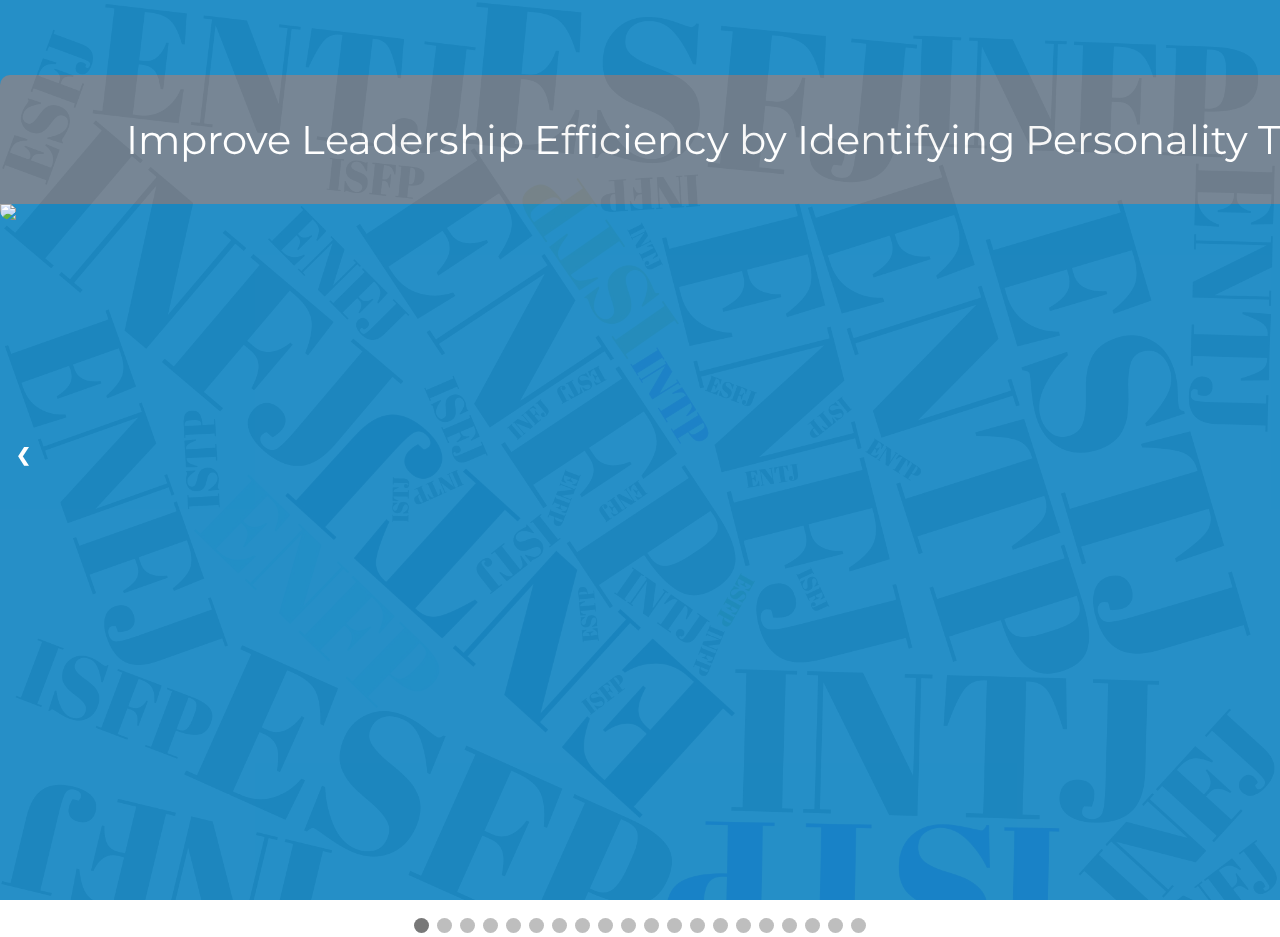
==== HTML/index.html @ 2a40409a "Adds predictor to slides and styles it." ====
<!DOCTYPE html>
<!--[if lt IE 7]>      <html class="no-js lt-ie9 lt-ie8 lt-ie7"> <![endif]-->
<!--[if IE 7]>         <html class="no-js lt-ie9 lt-ie8"> <![endif]-->
<!--[if IE 8]>         <html class="no-js lt-ie9"> <![endif]-->
<!--[if gt IE 8]>      <html class="no-js"> <!--<![endif]-->
<html>

<head>
  <meta charset="utf-8">
  <meta http-equiv="X-UA-Compatible" content="IE=edge">
  <title>Predicting Personalities</title>
  <meta name="description" content="">
  <meta name="viewport" content="width=device-width, initial-scale=1">
  <!-- <meta http-equiv="refresh" content="5"> -->
  <!-- font source: https://fonts.google.com/specimen/Montserrat?sidebar.open=true&selection.family=Montserrat:wght@400;700-->
  <link href="https://fonts.googleapis.com/css2?family=Montserrat:wght@400;700&display=swap" rel="stylesheet" />
  <link rel="stylesheet" href="css/style.css" />
</head>

<body>
  <!--[if lt IE 7]>
            <p class="browsehappy">You are using an <strong>outdated</strong> browser. Please <a href="#">upgrade your browser</a> to improve your experience.</p>
        <![endif]-->

  <div class="body-background"></div>

  <div class="content-container">

    <!-- slideshow begin-->
    <div class="slideshow-container">

      <!-- Full-width images with number and caption text -->
      <div class="mySlides fade">
        <div class="page opener">
          <div class="row top">
            Improve Leadership Efficiency by Identifying Personality Types
          </div>
          <div class="row bottom">
            <img
              src="https://www.ntaskmanager.com/wp-content/uploads/2018/06/5-tips-for-5star-team-management_blog-01.png" />
          </div>
        </div>
      </div>

      <div class="mySlides fade">
        <div class="page peter-principle">
          <img src="images/pp.png" />
        </div>
      </div>

      <div class="mySlides fade">
        <div class="page page08 missing-personalities">
          <div class="column left copy">
            Provide new tools - to become better managers or rise to new levels of incompetence.
          </div>
          <div class="column right">
            <img src="" />
          </div>
        </div>
      </div>

      <div class="mySlides fade">
        <div class="page whats-mbti">
          <div class="row top">
            MBTI and what is it?
          </div>
          <div class="row bottom">
            <img src="https://blog.mapmyrun.com/wp-content/uploads/2018/06/UACF_Myers-Briggs_Chart5.jpg" />
          </div>
        </div>
      </div>

      <div class="mySlides fade">
        <div class="page page05 tools-mbti">
          <div class="column left copy">
            Tools for managing and selling to MBTI tupes
          </div>
          <div class="column right">
            <img src="" />
          </div>
        </div>
      </div>

      <div class="mySlides fade">
        <div class="page page06 why-me">
          <div class="column left copy">
            Why am I here?
          </div>
          <div class="column right">
            <img src="" />
          </div>
        </div>
      </div>

      <div class="mySlides fade">
        <div class="page missing-link">
          <div class="column left">
            <img src="images/tools.gif" />
          </div>
          <div class="column divider">&#8594;</div>
          <div class="column middle">
            <img
              src="https://image.spreadshirtmedia.com/image-server/v1/mp/designs/1015591921,width=178,height=178,version=1060910682/question-mark-yellow-adventuring-001.png" />
          </div>
          <div class="column divider">&#8592;</div>
          <div class="column right">
            <img src="images/3515103.gif" />
          </div>
        </div>
      </div>

      <div class="mySlides fade">
        <div class="page new-tools">
          <div class="row top">
            <div class="column left">
              <div class="cell">
                What's missing?<br />The personalities
              </div>
            </div>
            <div class="column right">
              <img
                src="https://image.slidesharecdn.com/simpsonsmyers-briggs-090226082422-phpapp01/95/the-simpsons-myersbriggs-test-20-728.jpg?cb=1263501225" />
            </div>
          </div>
          <div class="row bottom">
            <div class="column left">
              <img
                src="https://image.slidesharecdn.com/simpsonsmyers-briggs-090226082422-phpapp01/95/the-simpsons-myersbriggs-test-34-728.jpg?cb=1263501225" />
            </div>
            <div class="column right">
              <img
                src="https://image.slidesharecdn.com/simpsonsmyers-briggs-090226082422-phpapp01/95/slide-38-1024.jpg" />
            </div>
          </div>
        </div>
      </div>

      <div class="mySlides fade">
        <div class="page tool">
          <div class="row top">
            I have built a tool to predict their personalities based on what they write.
          </div>
          <div class="row bottom">
            <div class="left">
              <img src="images/0.jpg" />
              <p class="copy">Hi, everyone! I’m a San Francisco native who attended Caltech in Pasadena and has spent
                time all over the country. My favorite cities are San Francisco, Boston, Raleigh, and Denver. I am a
                bootcamp veteran, having acquired a skill set in web development, and where I, amazingly, met Josh
                Shaman who now works for Metis. I bike, play piano, and dance in my spare time.</p>
            </div>
            <div class="right">
              &#8594; <span class="cat">?</span><span class="cat">?</span><span class="cat">?</span><span
                class="cat">?</span>
            </div>
          </div>
        </div>
      </div>

      <div class="mySlides fade">
        <div class="page page10">
          <div class="column left copy">
            Starting with MBTI dataset
          </div>
          <div class="column right">
            <img src="" />
          </div>
        </div>
      </div>

      <div class="mySlides fade">
        <div class="page page11">
          <div class="column left copy">
            Tried several models - LinearSVC, Decision Tree, MultinomialNB, spaCy, NLTK
            Which worked, which didn't
          </div>
          <div class="column right">
            <img src="" />
          </div>
        </div>
      </div>

      <div class="mySlides fade">
        <div class="page page12">
          <div class="column left copy">
            NLTK - how it works.
          </div>
          <div class="column right">
            <img src="" />
          </div>
        </div>
      </div>

      <div class="mySlides fade">
        <div class="page page13">
          <div class="column left copy">
            Initial run - baseline score
          </div>
          <div class="column right">
            <img src="" />
          </div>
        </div>
      </div>

      <div class="mySlides fade">
        <div class="page page14">
          <div class="column left copy">
            Biased distribution. Introverts post more or are more interested in knowing personality? Beyond scope of
            investigation.
          </div>
          <div class="column right">
            <img src="images/posts by personality.svg" />
          </div>
        </div>
      </div>

      <div class="mySlides fade">
        <div class="page page14">
          <div class="column left copy">
            Undersampling? Oversampling?
          </div>
          <div class="column right">
            <img src="images/posts by personality.svg" />
          </div>
        </div>
      </div>

      <div class="mySlides fade">
        <div class="page page14">
          <div class="column left copy">
            Predict myself
          </div>
          <div class="column right">
            <img src="images/posts by personality.svg" />
          </div>
        </div>
      </div>

      <div class="mySlides fade">
        <div class="page page14">
          <div class="column left copy">
            parameters for good score?
          </div>
          <div class="column right">
            <img src="images/posts by personality.svg" />
          </div>
        </div>
      </div>

      <div class="mySlides fade">
        <div class="page page14">
          <div class="column left copy">
            Oops. Too much flipped my personality.
          </div>
          <div class="column right">
            <img src="images/posts by personality.svg" />
          </div>
        </div>
      </div>

      <div class="mySlides fade">
        <div class="page page16">
          <div class="column left copy">
            <u>Next steps:</u>
            <ul>
              <li>Split into categories - I-E S-N T-F J-P</li>
              <li>Upsample</li>
            </ul>
          </div>
          <div class="column right">
            <img src="https://medias1.prestastore.com/838558-pbig/to-do-list-in-your-back-office.jpg" />
          </div>
        </div>
      </div>

      <div class="mySlides fade">
        <div class="predictor fade">
          <textarea placeholder="Enter your text here then click 'Get my prediction'"></textarea>
          <button>Get my prediction!</button>
        </div>
        <div class="spinner fade">
          <img
            src="https://external-content.duckduckgo.com/iu/?u=https%3A%2F%2Fshortpixel.com%2Fimg%2Fspinner2.gif&f=1&nofb=1" />
        </div>
        <div class="prediction-result">
          <div>I predict that you are an</div>
          <div>
            <span class="cat EI"></span><span class="cat NS"></span><span class="cat FT"></span><span
              class="cat JP"></span>
          </div>
        </div>
      </div>

      <!-- <div class="mySlides fade">
        <div class="page page15">
          <div class="column left copy">
            Though the model doesn't predict some personality types, it has an accuracy of 0.21, better than
            guessing randomly.
          </div>
          <div class="column right">
            <div class="title"> Metrics of a Multinomial Naive Bayes Classifier and the NLTK Pre-Processor</div>
            <iframe src="pages/nltk_holdback_metrics.html"></iframe>
          </div>
        </div>
      </div>

      <div class="mySlides fade">
        <div class="page page17">
          <div class="column left copy">
            You all probably know your MBTI scores.
            When I trained models on post histories, I got reasonably goo accuracy score of 0.6. When I ran the
            model on my validation set, I still got 0.6. When I ran it on single posts, the accuracy dropped to
            0.2. While that's better than guessing randomly, there were some caategories that it never guessed
            because there are so few data points, so I split the personalities into the components to create
            groups that had more data points.
          </div>
        </div>
      </div>

      <div class="mySlides fade">
        <div class="page page18">
          <div>
            <ul>
              <li>Used spaCy</li>
              <li>Used NLTK</li>
              <li>What are my models?</li>
              <li>LinearSVC - slower than MultinomialNB</li>
              <li>Random Forest</li>
              <li>Linear Reg</li>
              <li>Logistic reg</li>
              <li>Tree</li>
              <li>SVC</li>
              <li>GaussianNB (for continuous numerical variables) - not suited for model as it has a sparse
                matrix. MultinomialNB is a better fit.
              </li>
              <li>NB - count all words, create probabilities, predict from sum of log of probabilities</li>
              <li>GradientBoost</li>
              <li>Model is better when not separating posts</li>
            </ul>
          </div>
          <div>This is four.</div>
        </div>
      </div>

      <div class="mySlides fade">
        <div class="page page19">
          <div>This is five.</div>
          <li>Can you run model after vectorized?</li>
          <li>Do you need to vectorize test data?</li>
          <li>Model is much stronger when leaving posts combined per user. is this to be expected? Is it
            reasonable to leave posts grouped this way</li>
          <li>Does it still work when test set is split into individual posts. Investigate</li>
          <li>What are other processing steps.</li>
        </div>
      </div>

      <div class="mySlides fade">
        <div class="page page20">
          <div>Next steps:</div>
          <ul>
            <li>Remove non-meaningful words. e.g. the, a</li>
            <li>Group words by meaning. e.g. Synonym finder</li>
            <li>Basic word groupings. e.g. not</li>
            <li>Remove URLs.</li>
            <li>group posts by personality parameters</li>
            <li>split posts into rows</li>
            <li>run different models</li>
            <li>Other</li>
          </ul>
        </div>
      </div>

      <div class="mySlides fade">
        <div class="page page21">
          <ul>
            <li>Where you focus your attention – Extraversion (E) or Introversion (I)</li>
            <li>The way you take in information – Sensing (S) or INtuition (N)</li>
            <li>How you make decisions – Thinking (T) or Feeling (F)</li>
            <li>How you deal with the world – Judging (J) or Perceiving (P)</li>
          </ul>
        </div>
      </div> -->

      <!-- Next and previous buttons -->
      <a class="prev" onclick="plusSlides(-1)">&#10094;</a>
      <a class="next" onclick="plusSlides(1)">&#10095;</a>
    </div>
    <br>

    <!-- The dots/circles -->
    <div style="text-align:center">
      <span class="dot" onclick="currentSlide(1)"></span>
      <span class="dot" onclick="currentSlide(2)"></span>
      <span class="dot" onclick="currentSlide(3)"></span>
      <span class="dot" onclick="currentSlide(4)"></span>
      <span class="dot" onclick="currentSlide(5)"></span>
      <span class="dot" onclick="currentSlide(6)"></span>
      <span class="dot" onclick="currentSlide(7)"></span>
      <span class="dot" onclick="currentSlide(8)"></span>
      <span class="dot" onclick="currentSlide(9)"></span>
      <span class="dot" onclick="currentSlide(10)"></span>
      <span class="dot" onclick="currentSlide(11)"></span>
      <span class="dot" onclick="currentSlide(12)"></span>
      <span class="dot" onclick="currentSlide(13)"></span>
      <span class="dot" onclick="currentSlide(14)"></span>
      <span class="dot" onclick="currentSlide(15)"></span>
      <span class="dot" onclick="currentSlide(16)"></span>
      <span class="dot" onclick="currentSlide(17)"></span>
      <span class="dot" onclick="currentSlide(18)"></span>
      <span class="dot" onclick="currentSlide(19)"></span>
      <span class="dot" onclick="currentSlide(20)"></span>
      <!-- <span class="dot" onclick="currentSlide(21)"></span> -->
      <!-- <span class="dot" onclick="currentSlide(22)"></span> -->
    </div>
    <!-- slideshow end -->

    <!-- <div class="content">
      <div class="page page22">


        split by category to increase

        undersampling or applying class weights

        grid search
        gradientboost


        naive bayes
        xgboost
        randomforest

        show results of all tried models - spacy, linearsvc, random forest, others

        on initial nltk model, show results over val and holdback groups
        show results for post history and single posts

        on initial nltk model, show myself - five categories
        - full personality
        -<i-e - n-s - f-t - j-p show refinements show new results show github link and ask people to rate themselves?
          full background image of me with post overlay or image inset into post? animate drop alcohol shaker onto post
          and swirl post into zero, replace with results? animations? - expand white background with gradient edges to
          cover text then shrink to reveal results? or optimize each hyperparameter individually. need to add
          complexity. 3. over sampling. 2. topic modeling? 1. fix class imbalance - oversample e show scores of
          different models - multinomial or decision tree best. when i oversample sparse classes, predict infp when i
          undersample sparse classes, predict enfp, so i pick oversampling. show low score for verticalized posts as
          justification for using wall of text as a source. 700 oversamples looks good. 1000 better 1500 over corrects.
          predicts me as estj. 1000 oversample with 2500 features predicts me as estj. 1000 oversample with 1500
          fetaures predicts me as infp. 400 oversample with 2500 features predicts me as infp - numbers look good. 2500
          features does not improve much. still a lot of 0.00 for precision. add final slide to take text input and
          predict personality. </div>
      </div>
    </div> -->
  </div>

  <script src="https://cdnjs.cloudflare.com/ajax/libs/jquery/3.5.1/jquery.min.js"></script>
  <script src="js/script.js"></script>
</body>

</html>
---- HTML/css/style.css ----
* {
    background: transparent;
    border: 0;
    box-sizing: border-box;
    font-size: 100%;
    margin: 0;
    outline: 0;
    padding: 0;
    vertical-align: baseline;
}

img {
    display: block;
    margin: auto;
}

.body-background {
    /* https://www.wordclouds.com/ */
    background-image: url('../images/wordcloud.jpg');
    background-size: cover;
    height: 100vh;
    position: fixed;
    width: 100%;
    z-index: -10;
}

/* 
.content {
    animation: pulse 0.5s;
}

@keyframes pulse {
    0% {
        width: 100%;
    }

    100% {
        width: 00%;
    }
}
 */
.content-container {
    background-color: #1a89c4;
    height: 100vh;
    opacity: 95%;
    z-index: 1;
}

.column {
    display: inline-block;
    width: 49%;
}

.opener .top {
    border-top-left-radius: 10px;
    border-top-right-radius: 10px;
    padding: 40px;
    background-color: slategray;
    text-align: center;
}

.opener img {
    border-bottom-left-radius: 10px;
    border-bottom-right-radius: 10px;
    width: 100%;
}

.peter-principle img {
    border-radius: 10px;
    height: 800px;
}

.new-tools .row {
    height: 49%;
}

.new-tools .column {
    width: 49%;
}

.new-tools .top .left .cell {
    padding-left: 200px;
    transform: translate(0, -175%);
}

.new-tools img {
    max-height: 400px;
    max-width: 740px;
}

.new-tools .title {
    background-color: #111;
    border-radius: 10px;
    font-size: 18px;
    margin-top: 100px;
    margin-bottom: 20px;
    padding: 5%;
    text-align: center;
}

.new-tools iframe {
    border-radius: 10px;
    height: 530px;
    width: 100%;
}

.whats-mbti top {
    padding: 40px;
}

.whats-mbti img {
    border-radius: 10px;
    max-height: 650px;
    padding-top: 75px;
}

.missing-link div {
    display: inline-block;
    height: 800px;
}

.missing-link .divider {
    font-size: 75px;
    margin-left: -55px;
    vertical-align: 375px;
    width: 40px;
}

.missing-link .left {
    width: 600px;
}

.missing-link .left img {
    padding-top: 225px;
    width: 600px;
}

.missing-link .middle {
    width: 180px;
}

.missing-link .middle img {
    padding-top: 325px;
}

.missing-link .right {
    width: 600px;
}

.missing-link .right img {
    padding-top: 200px;
    width: 600px;
}

.tool div {
    padding: 40px;
}

.tool .left {
    display: inline-block;
    width: 700px;
}

.tool .right {
    display: inline-block;
    font-size: 110px;
    transform: translate(0, -70%);
    width: 700px;
}

.tool .copy {
    font-size: 30px;
    text-align: justify;
}

.tool img {
    float: left;
    margin: 5px;
}

.tool .cat {
    background-color: #eee;
    border-radius: 20px;
    color: #111;
    margin: 5px;
    padding: 10px 20px;
}

.predictor textarea,
.predictor button {
    display: block;
    margin: auto;
}

.predictor textarea {
    background-color: #eee;
    border-radius: 20px;
    height: 600px;
    padding: 20px;
    width: 1000px;
}

.predictor button {
    background-color: silver;
    border-radius: 10px;
    margin: 20px auto;
    padding: 10px;
}

.predictor button:hover {
    cursor: pointer;
}

.spinner {
    display: none;
    left: 750px;
    margin-top: 300px;
}

.prediction-result {
    display: none;
    margin: 300px auto 0 auto;
}

.prediction-result div {
    margin: 30px auto;
    text-align: center;
}

.prediction-result .cat {
    background-color: #eee;
    border-radius: 20px;
    color: #111;
    display: none;
    margin: 5px;
    padding: 10px 20px;
}

/* slideshow begin */
.slideshow-container {
    color: #fff;
    font-size: 40px;
    font-family: 'Montserrat', sans-serif;
    height: 900px;
    margin: auto;
    padding-top: 75px;
    position: relative;
    /* text-shadow: 2px 2px 2px #111; */
    width: 1500px;
    z-index: 10;
}

/* Hide the images by default */
.mySlides {
    display: none;
}

/* Next & previous buttons */
.prev,
.next {
    cursor: pointer;
    position: absolute;
    top: 50%;
    width: auto;
    margin-top: -22px;
    padding: 16px;
    color: white;
    font-weight: bold;
    font-size: 18px;
    transition: 0.6s ease;
    border-radius: 0 3px 3px 0;
    user-select: none;
}

/* Position the "next button" to the right */
.next {
    right: 0;
    border-radius: 3px 0 0 3px;
}

/* On hover, add a black background color with a little bit see-through */
.prev:hover,
.next:hover {
    background-color: rgba(0, 0, 0, 0.8);
}

/* Caption text */
.text {
    color: #f2f2f2;
    font-size: 15px;
    padding: 8px 12px;
    position: absolute;
    bottom: 8px;
    width: 100%;
    text-align: center;
}

/* Number text (1/3 etc) */
.numbertext {
    color: #f2f2f2;
    font-size: 12px;
    padding: 8px 12px;
    position: absolute;
    top: 0;
}

/* The dots/bullets/indicators */
.dot {
    cursor: pointer;
    height: 15px;
    width: 15px;
    margin: 0 2px;
    background-color: #bbb;
    border-radius: 50%;
    display: inline-block;
    transition: background-color 0.6s ease;
}

.active,
.dot:hover {
    background-color: #717171;
}

/* Fading animation */
.fade {
    -webkit-animation-name: fade;
    -webkit-animation-duration: 1.5s;
    animation-name: fade;
    animation-duration: 1.5s;
}

@-webkit-keyframes fade {
    from {
        opacity: .4
    }

    to {
        opacity: 1
    }
}

@keyframes fade {
    from {
        opacity: .4
    }

    to {
        opacity: 1
    }
}
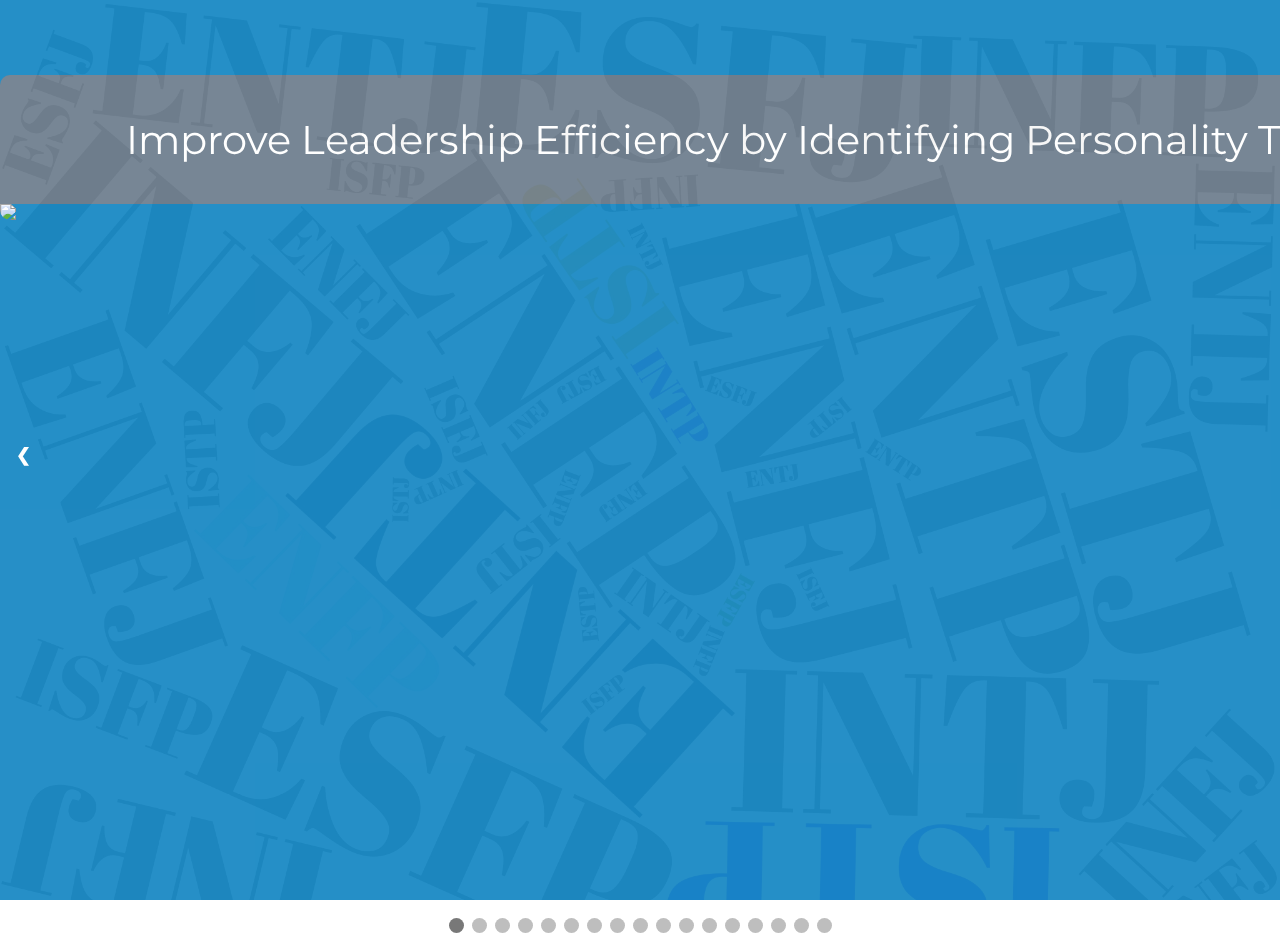
==== commit b7ad6d93: "Adds first draft of slide presentation." ====
--- a/HTML/index.html
+++ b/HTML/index.html
@@ -52,6 +52,7 @@
         <div class="page page08 missing-personalities">
           <div class="column left copy">
             Provide new tools - to become better managers or rise to new levels of incompetence.
+            or tools for selling to personality types.
           </div>
           <div class="column right">
             <img src="" />
@@ -66,17 +67,6 @@
           </div>
           <div class="row bottom">
             <img src="https://blog.mapmyrun.com/wp-content/uploads/2018/06/UACF_Myers-Briggs_Chart5.jpg" />
-          </div>
-        </div>
-      </div>
-
-      <div class="mySlides fade">
-        <div class="page page05 tools-mbti">
-          <div class="column left copy">
-            Tools for managing and selling to MBTI tupes
-          </div>
-          <div class="column right">
-            <img src="" />
           </div>
         </div>
       </div>
@@ -157,117 +147,137 @@
       </div>
 
       <div class="mySlides fade">
-        <div class="page page10">
-          <div class="column left copy">
-            Starting with MBTI dataset
-          </div>
-          <div class="column right">
-            <img src="" />
-          </div>
-        </div>
-      </div>
-
-      <div class="mySlides fade">
-        <div class="page page11">
-          <div class="column left copy">
-            Tried several models - LinearSVC, Decision Tree, MultinomialNB, spaCy, NLTK
-            Which worked, which didn't
-          </div>
-          <div class="column right">
-            <img src="" />
-          </div>
-        </div>
-      </div>
-
-      <div class="mySlides fade">
-        <div class="page page12">
-          <div class="column left copy">
-            NLTK - how it works.
-          </div>
-          <div class="column right">
-            <img src="" />
-          </div>
-        </div>
-      </div>
-
-      <div class="mySlides fade">
-        <div class="page page13">
-          <div class="column left copy">
-            Initial run - baseline score
-          </div>
-          <div class="column right">
-            <img src="" />
-          </div>
-        </div>
-      </div>
-
-      <div class="mySlides fade">
-        <div class="page page14">
-          <div class="column left copy">
-            Biased distribution. Introverts post more or are more interested in knowing personality? Beyond scope of
-            investigation.
-          </div>
-          <div class="column right">
-            <img src="images/posts by personality.svg" />
-          </div>
-        </div>
-      </div>
-
-      <div class="mySlides fade">
-        <div class="page page14">
-          <div class="column left copy">
+        <div class="page personality-cafe">
+          <div class="row top">
+            Starting with an MBTI dataset
+          </div>
+          <div class="row middle">
+            <img src="images/PersonalityCafe.png" />
+          </div>
+          <div class="row bottom">
+            <img src="images/Kaggle.png" />
+          </div>
+        </div>
+      </div>
+
+      <div class="mySlides fade">
+        <div class="page nlp">
+          <div class="row top">
+            <img src="https://www.pythonprogramming.in/media/wysiwyg/pybanner.jpg" />
+          </div>
+          <div class="row bottom">
+            <div class="left cell">
+              <img src="images/Screen Shot 2020-10-27 at 3.25.32 PM.png" />
+            </div>
+            <div class="right cell">
+              <img src="images/Screen Shot 2020-10-27 at 3.29.24 PM.png" />
+            </div>
+          </div>
+        </div>
+      </div>
+
+      <div class="mySlides fade">
+        <div class="page trying-classifiers">
+          <div class="row top">
+            Separated post histories into individual posts and tried several classifiers.
+          </div>
+          <div class="row bottom">
+            <table>
+              <tr>
+                <th>Classifier</th>
+                <th>Accuracy</th>
+              </tr>
+              <tr>
+                <td>LinearSVC</td>
+                <td class="right">0.27</td>
+              </tr>
+              <tr>
+                <td>SVC</td>
+                <td class="right">not enough computer</td>
+              </tr>
+              <tr>
+                <td>Multinomial Naive Bayes</td>
+                <td class="right">0.27</td>
+              </tr>
+              <tr>
+                <td>Decision Tree</td>
+                <td class="right">0.20</td>
+              </tr>
+              <tr>
+                <td>Random Forest</td>
+                <td class="right">0.26</td>
+              </tr>
+            </table>
+          </div>
+        </div>
+      </div>
+
+      <div class="mySlides fade">
+        <div class="page NLTK-baseline">
+          <div class="row top">
+            Initial run - baseline score. Biased distribution. Introverts post more or are more interested in knowing
+            personality? Beyond scope of
+            investigation
+          </div>
+          <div class="row bottom">
+            <div class="left cell">
+              <iframe src="pages/nltk_baseline.html"></iframe>
+            </div>
+            <div class="right cell">
+              <img src="images/posts by personality.svg" />
+            </div>
+          </div>
+        </div>
+      </div>
+
+      <div class="mySlides fade">
+        <div class="page undersample">
+          <div class="row top">
             Undersampling? Oversampling?
           </div>
-          <div class="column right">
-            <img src="images/posts by personality.svg" />
-          </div>
-        </div>
-      </div>
-
-      <div class="mySlides fade">
-        <div class="page page14">
-          <div class="column left copy">
-            Predict myself
-          </div>
-          <div class="column right">
-            <img src="images/posts by personality.svg" />
-          </div>
-        </div>
-      </div>
-
-      <div class="mySlides fade">
-        <div class="page page14">
-          <div class="column left copy">
-            parameters for good score?
-          </div>
-          <div class="column right">
-            <img src="images/posts by personality.svg" />
-          </div>
-        </div>
-      </div>
-
-      <div class="mySlides fade">
-        <div class="page page14">
-          <div class="column left copy">
-            Oops. Too much flipped my personality.
-          </div>
-          <div class="column right">
-            <img src="images/posts by personality.svg" />
-          </div>
-        </div>
-      </div>
-
-      <div class="mySlides fade">
-        <div class="page page16">
-          <div class="column left copy">
-            <u>Next steps:</u>
-            <ul>
-              <li>Split into categories - I-E S-N T-F J-P</li>
-              <li>Upsample</li>
-            </ul>
-          </div>
-          <div class="column right">
-            <img src="https://medias1.prestastore.com/838558-pbig/to-do-list-in-your-back-office.jpg" />
+          <div class="row bottom">
+            <div>Sets the maximum number of data points per class to 500</div>
+            <iframe src="pages/nltk_Under.html"></iframe>
+          </div>
+        </div>
+      </div>
+
+      <div class="mySlides fade">
+        <div class="page oversample">
+          <div class="label one">1</div>
+          <div class="label two">2</div>
+          <div class="label three">3</div>
+          <div class="row top">
+            <div class="cell left">
+              <iframe src="pages/nltk_Over_500.html"></iframe>
+            </div>
+            <div class="cell right">
+              Oversampling:
+              <ol>
+                <li>to 500 data points</li>
+                <li>to 1000 data points</li>
+                <li>to 1500 data points</li>
+              </ol>
+            </div>
+          </div>
+          <div class="row bottom">
+            <div class="cell left">
+              <iframe src="pages/nltk_Over_1000.html"></iframe>
+            </div>
+            <div class="cell left">
+              <iframe src="pages/nltk_Over_1500.html"></iframe>
+            </div>
+          </div>
+        </div>
+      </div>
+
+      <div class="mySlides fade">
+        <div class="page oversample-plot">
+          <div class="row top">
+            New distribution plot for final settings
+          </div>
+          <div class="row bottom">
+            <img src="images/1000over.svg" />
           </div>
         </div>
       </div>
@@ -281,11 +291,36 @@
           <img
             src="https://external-content.duckduckgo.com/iu/?u=https%3A%2F%2Fshortpixel.com%2Fimg%2Fspinner2.gif&f=1&nofb=1" />
         </div>
+        <div class="thinking fade">
+          <div class="thought1 fade">Thinking...</div>
+          <div class="thought2 fade">Thinking...</div>
+          <div class="thought3 fade">Thinking...</div>
+          <div class="thought4 fade">Wow. You're really making me work for this.</div>
+          <div class="thought5 fade">Okay. I have your answer.</div>
+        </div>
+        <audio controls style="display: none;">
+          <source src="audio/Processing R2D2.mp3" type="audio/mpeg" />
+        </audio>
         <div class="prediction-result">
           <div>I predict that you are an</div>
           <div>
             <span class="cat EI"></span><span class="cat NS"></span><span class="cat FT"></span><span
               class="cat JP"></span>
+          </div>
+        </div>
+      </div>
+
+      <div class="mySlides fade">
+        <div class="page todo">
+          <div class="column left">
+            <img src="https://medias1.prestastore.com/838558-pbig/to-do-list-in-your-back-office.jpg" />
+          </div>
+          <div class="column right">
+            <u>Next steps:</u>
+            <ul>
+              <li>Topic modeling</li>
+              <li>spaCy</li>
+            </ul>
           </div>
         </div>
       </div>
@@ -405,11 +440,6 @@
       <span class="dot" onclick="currentSlide(15)"></span>
       <span class="dot" onclick="currentSlide(16)"></span>
       <span class="dot" onclick="currentSlide(17)"></span>
-      <span class="dot" onclick="currentSlide(18)"></span>
-      <span class="dot" onclick="currentSlide(19)"></span>
-      <span class="dot" onclick="currentSlide(20)"></span>
-      <!-- <span class="dot" onclick="currentSlide(21)"></span> -->
-      <!-- <span class="dot" onclick="currentSlide(22)"></span> -->
     </div>
     <!-- slideshow end -->
 
--- a/HTML/css/style.css
+++ b/HTML/css/style.css
@@ -10,6 +10,13 @@
 }
 
 img {
+    border-radius: 10px;
+    display: block;
+    margin: auto;
+}
+
+iframe {
+    border-radius: 10px;
     display: block;
     margin: auto;
 }
@@ -24,21 +31,6 @@
     z-index: -10;
 }
 
-/* 
-.content {
-    animation: pulse 0.5s;
-}
-
-@keyframes pulse {
-    0% {
-        width: 100%;
-    }
-
-    100% {
-        width: 00%;
-    }
-}
- */
 .content-container {
     background-color: #1a89c4;
     height: 100vh;
@@ -60,13 +52,12 @@
 }
 
 .opener img {
-    border-bottom-left-radius: 10px;
-    border-bottom-right-radius: 10px;
+    border-top-left-radius: 0px;
+    border-top-right-radius: 0px;
     width: 100%;
 }
 
 .peter-principle img {
-    border-radius: 10px;
     height: 800px;
 }
 
@@ -99,7 +90,6 @@
 }
 
 .new-tools iframe {
-    border-radius: 10px;
     height: 530px;
     width: 100%;
 }
@@ -109,7 +99,6 @@
 }
 
 .whats-mbti img {
-    border-radius: 10px;
     max-height: 650px;
     padding-top: 75px;
 }
@@ -162,6 +151,7 @@
 }
 
 .tool .right {
+    color: #eee;
     display: inline-block;
     font-size: 110px;
     transform: translate(0, -70%);
@@ -175,7 +165,7 @@
 
 .tool img {
     float: left;
-    margin: 5px;
+    margin-right: 15px;
 }
 
 .tool .cat {
@@ -186,6 +176,146 @@
     padding: 10px 20px;
 }
 
+.personality-cafe .top {
+    margin-bottom: 75px;
+    padding: 40px;
+    text-align: center;
+}
+
+.personality-cafe img {
+    margin: 20px auto;
+    width: 1000px;
+}
+
+.nlp .bottom img {
+    width: 500px;
+}
+
+.nlp .cell {
+    display: inline-block;
+    width: 740px;
+}
+
+.nlp .left {
+    margin-top: 100px;
+}
+
+.nlp .left img {
+    float: right;
+    margin-right: 50px;
+}
+
+.nlp .right img {
+    float: left;
+    margin-left: 50px;
+    transform: translate(0, -100px);
+}
+
+.trying-classifiers table {
+    margin: 200px auto 0 auto;
+}
+
+.trying-classifiers th {
+    border-bottom: 2px solid slategray;
+    width: 550px;
+}
+
+.trying-classifiers .right {
+    text-align: center;
+}
+
+.NLTK-baseline .top {
+    padding: 40px;
+    text-align: center;
+}
+
+.NLTK-baseline .cell {
+    display: inline-block;
+    width: 740px;
+}
+
+.NLTK-baseline iframe {
+    height: 425px;
+    width: 600px;
+}
+
+.NLTK-baseline .right {
+    transform: translate(0, 75px);
+}
+
+.undersample .top {
+    padding: 40px;
+    text-align: center;
+}
+
+.undersample .bottom {
+    margin-top: 75px;
+}
+
+.undersample .bottom div {
+    font-size: 24px;
+    padding: 20px;
+    text-align: center;
+}
+
+.undersample iframe {
+    height: 425px;
+    width: 600px;
+}
+
+.oversample .top .right {
+    transform: translate(125px, 0);
+    vertical-align: top;
+}
+
+.oversample .cell {
+    display: inline-block;
+    width: 740px;
+}
+
+.oversample iframe {
+    height: 425px;
+    width: 600px;
+}
+
+.oversample .label {
+    color: #111;
+    position: absolute;
+}
+
+.oversample .one {
+    left: 625px;
+    top: 100px;
+}
+
+.oversample .two {
+    left: 625px;
+    top: 535px;
+}
+
+.oversample .three {
+    left: 850px;
+    top: 535px;
+}
+
+.oversample-plot .top {
+    padding: 40px;
+    text-align: center;
+}
+
+.oversample-plot .bottom {
+    margin-top: 75px;
+}
+
+.todo img {
+    width: 100%;
+}
+
+.todo .right {
+    transform: translate(100px, 0);
+    vertical-align: top;
+}
+
 .predictor textarea,
 .predictor button {
     display: block;
@@ -220,6 +350,36 @@
 .prediction-result {
     display: none;
     margin: 300px auto 0 auto;
+}
+
+.thinking div {
+    display: none;
+    position: fixed;
+}
+
+.thought1 {
+    left: 750px;
+    top: 250px;
+}
+
+.thought2 {
+    left: 500px;
+    top: 400px;
+}
+
+.thought3 {
+    left: 1200px;
+    top: 500px;
+}
+
+.thought4 {
+    left: 200px;
+    top: 800px;
+}
+
+.thought5 {
+    left: 800px;
+    top: 700px;
 }
 
 .prediction-result div {
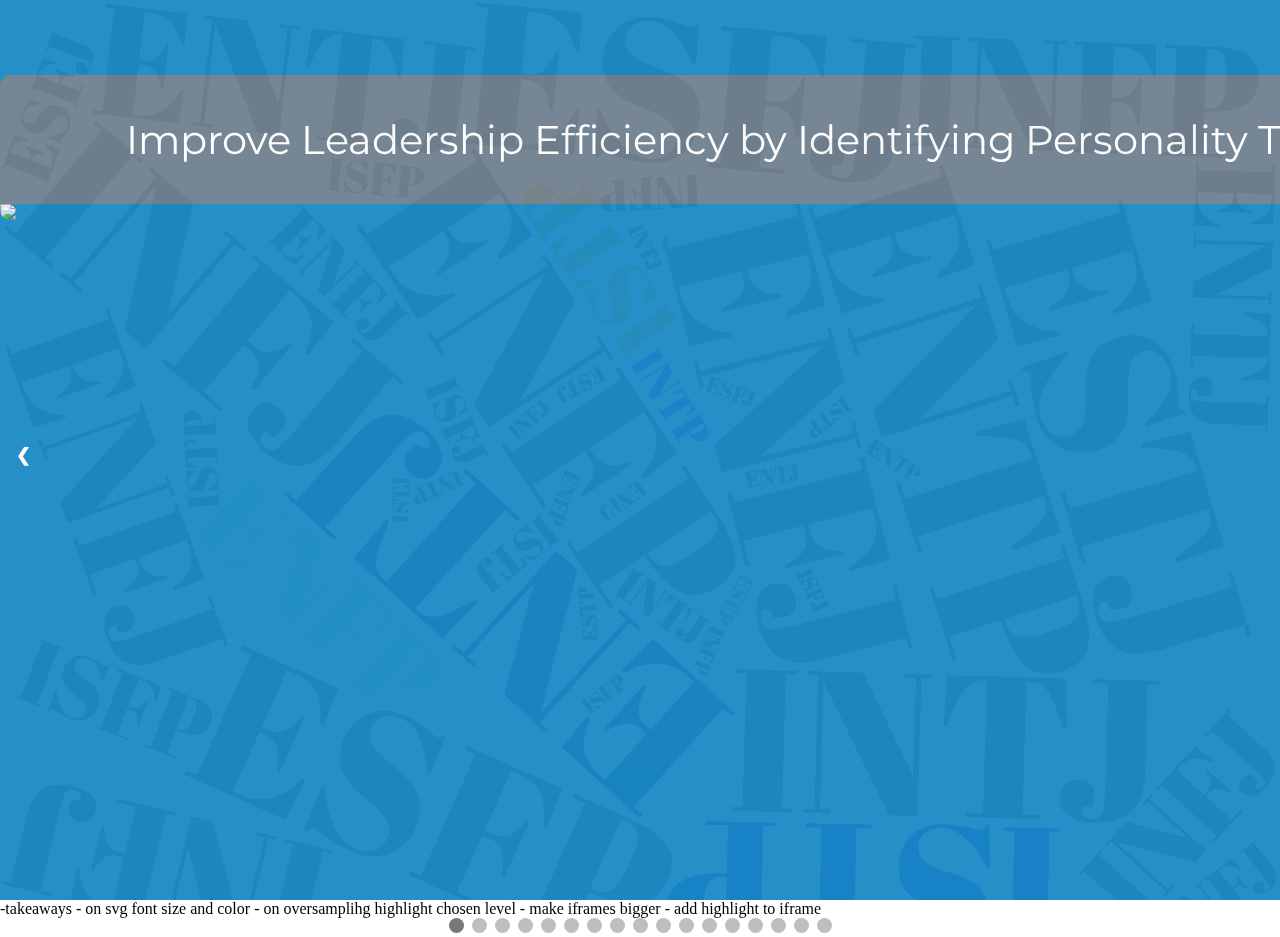
==== commit 30722e09: "Adds notes." ====
--- a/HTML/index.html
+++ b/HTML/index.html
@@ -486,4 +486,11 @@
   <script src="js/script.js"></script>
 </body>
 
-</html>+</html>
+
+-takeaways
+
+- on svg font size and color
+- on oversamplihg highlight chosen level
+- make iframes bigger
+- add highlight to iframe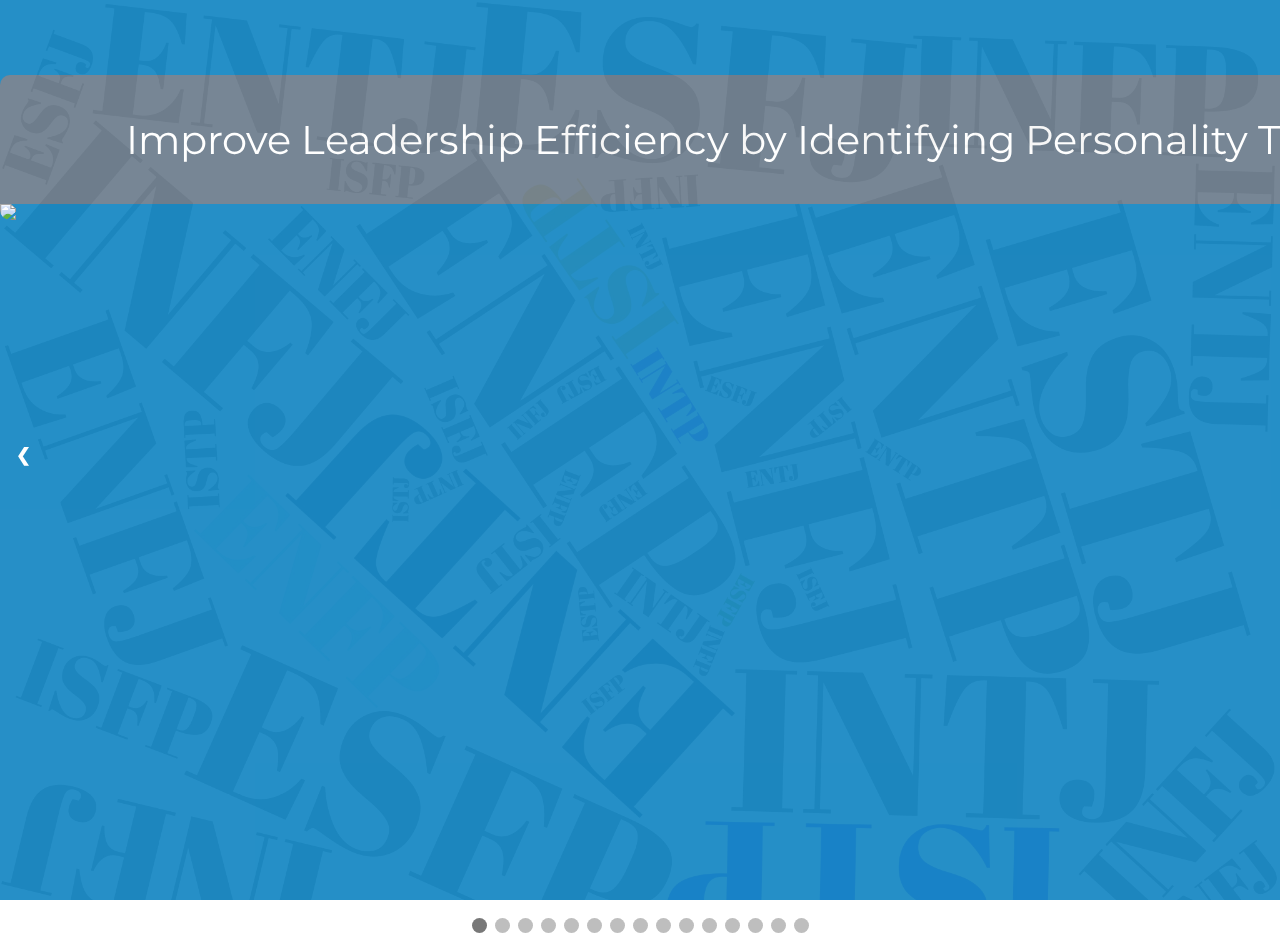
==== commit 02e45b70: "Pre-add video." ====
--- a/HTML/index.html
+++ b/HTML/index.html
@@ -43,41 +43,12 @@
       </div>
 
       <div class="mySlides fade">
-        <div class="page peter-principle">
-          <img src="images/pp.png" />
-        </div>
-      </div>
-
-      <div class="mySlides fade">
-        <div class="page page08 missing-personalities">
-          <div class="column left copy">
-            Provide new tools - to become better managers or rise to new levels of incompetence.
-            or tools for selling to personality types.
-          </div>
-          <div class="column right">
-            <img src="" />
-          </div>
-        </div>
-      </div>
-
-      <div class="mySlides fade">
         <div class="page whats-mbti">
           <div class="row top">
-            MBTI and what is it?
+            What is MBTI?
           </div>
           <div class="row bottom">
             <img src="https://blog.mapmyrun.com/wp-content/uploads/2018/06/UACF_Myers-Briggs_Chart5.jpg" />
-          </div>
-        </div>
-      </div>
-
-      <div class="mySlides fade">
-        <div class="page page06 why-me">
-          <div class="column left copy">
-            Why am I here?
-          </div>
-          <div class="column right">
-            <img src="" />
           </div>
         </div>
       </div>
@@ -104,7 +75,7 @@
           <div class="row top">
             <div class="column left">
               <div class="cell">
-                What's missing?<br />The personalities
+                What's missing?<br />Identifying the personalities.
               </div>
             </div>
             <div class="column right">
@@ -128,7 +99,7 @@
       <div class="mySlides fade">
         <div class="page tool">
           <div class="row top">
-            I have built a tool to predict their personalities based on what they write.
+            A Tool to Predict One's Myers-Briggs Type
           </div>
           <div class="row bottom">
             <div class="left">
@@ -149,7 +120,7 @@
       <div class="mySlides fade">
         <div class="page personality-cafe">
           <div class="row top">
-            Starting with an MBTI dataset
+            Findng an MBTI dataset
           </div>
           <div class="row middle">
             <img src="images/PersonalityCafe.png" />
@@ -179,7 +150,7 @@
       <div class="mySlides fade">
         <div class="page trying-classifiers">
           <div class="row top">
-            Separated post histories into individual posts and tried several classifiers.
+            Working with spaCy
           </div>
           <div class="row bottom">
             <table>
@@ -213,11 +184,27 @@
       </div>
 
       <div class="mySlides fade">
+        <div class="page NLTK-process">
+          <div class="row top">
+            <div>Processing the data for NLTK:</div>
+          </div>
+          <div class="row bottom">
+            <ol>
+              <li>Remove special characters</li>
+              <li>Remove single-letter words</li>
+              <li>Convert to lower case</li>
+              <li>Lemmatize</li>
+              <li>Stop words</li>
+              <li>Term frequency-inverse document frequency</li>
+            </ol>
+          </div>
+        </div>
+      </div>
+
+      <div class="mySlides fade">
         <div class="page NLTK-baseline">
           <div class="row top">
-            Initial run - baseline score. Biased distribution. Introverts post more or are more interested in knowing
-            personality? Beyond scope of
-            investigation
+            Create a baseline.
           </div>
           <div class="row bottom">
             <div class="left cell">
@@ -233,7 +220,7 @@
       <div class="mySlides fade">
         <div class="page undersample">
           <div class="row top">
-            Undersampling? Oversampling?
+            Undersample or Oversample?
           </div>
           <div class="row bottom">
             <div>Sets the maximum number of data points per class to 500</div>
@@ -255,7 +242,7 @@
               Oversampling:
               <ol>
                 <li>to 500 data points</li>
-                <li>to 1000 data points</li>
+                <li><span class="onek" onclick="highlightMe()">to 1000 data points</span></li>
                 <li>to 1500 data points</li>
               </ol>
             </div>
@@ -316,11 +303,21 @@
             <img src="https://medias1.prestastore.com/838558-pbig/to-do-list-in-your-back-office.jpg" />
           </div>
           <div class="column right">
-            <u>Next steps:</u>
-            <ul>
-              <li>Topic modeling</li>
-              <li>spaCy</li>
-            </ul>
+            <div class="cell top">
+              <u>Take aways:</u>
+              <ul>
+                <li>Text processing models work better with larger bodies of text.</li>
+                <li>Introverts either like to post more than extroverts, they are more curious about themselves, or they
+                  would rather connect with others anonymously.</li>
+              </ul>
+            </div>
+            <div class="cell bottom">
+              <u>Next steps:</u>
+              <ul>
+                <li>Topic modeling</li>
+                <li>spaCy</li>
+              </ul>
+            </div>
           </div>
         </div>
       </div>
@@ -437,9 +434,7 @@
       <span class="dot" onclick="currentSlide(12)"></span>
       <span class="dot" onclick="currentSlide(13)"></span>
       <span class="dot" onclick="currentSlide(14)"></span>
-      <span class="dot" onclick="currentSlide(15)"></span>
-      <span class="dot" onclick="currentSlide(16)"></span>
-      <span class="dot" onclick="currentSlide(17)"></span>
+      <span class="dot" onclick="currentSlide(14)"></span>
     </div>
     <!-- slideshow end -->
 
@@ -486,11 +481,4 @@
   <script src="js/script.js"></script>
 </body>
 
-</html>
-
--takeaways
-
-- on svg font size and color
-- on oversamplihg highlight chosen level
-- make iframes bigger
-- add highlight to iframe+</html>--- a/HTML/css/style.css
+++ b/HTML/css/style.css
@@ -79,23 +79,8 @@
     max-width: 740px;
 }
 
-.new-tools .title {
-    background-color: #111;
-    border-radius: 10px;
-    font-size: 18px;
-    margin-top: 100px;
-    margin-bottom: 20px;
-    padding: 5%;
-    text-align: center;
-}
-
-.new-tools iframe {
-    height: 530px;
-    width: 100%;
-}
-
-.whats-mbti top {
-    padding: 40px;
+.whats-mbti .top {
+    text-align: center;
 }
 
 .whats-mbti img {
@@ -143,6 +128,10 @@
 
 .tool div {
     padding: 40px;
+}
+
+.tool .top {
+    text-align: center;
 }
 
 .tool .left {
@@ -211,6 +200,11 @@
     transform: translate(0, -100px);
 }
 
+.trying-classifiers .top {
+    padding: 40px;
+    text-align: center;
+}
+
 .trying-classifiers table {
     margin: 200px auto 0 auto;
 }
@@ -224,6 +218,16 @@
     text-align: center;
 }
 
+.NLTK-process .top {
+    padding: 40px;
+    text-align: center;
+}
+
+.NLTK-process .bottom {
+    display: inline-block;
+    transform: translate(300px, 150px);
+}
+
 .NLTK-baseline .top {
     padding: 40px;
     text-align: center;
@@ -235,21 +239,21 @@
 }
 
 .NLTK-baseline iframe {
-    height: 425px;
-    width: 600px;
+    height: 500px;
+    width: 650px;
 }
 
 .NLTK-baseline .right {
-    transform: translate(0, 75px);
+    transform: translate(0, 10px);
+}
+
+.NLTK-baseline img {
+    background-color: white;
 }
 
 .undersample .top {
     padding: 40px;
     text-align: center;
-}
-
-.undersample .bottom {
-    margin-top: 75px;
 }
 
 .undersample .bottom div {
@@ -259,8 +263,8 @@
 }
 
 .undersample iframe {
-    height: 425px;
-    width: 600px;
+    height: 500px;
+    width: 650px;
 }
 
 .oversample .top .right {
@@ -307,6 +311,10 @@
     margin-top: 75px;
 }
 
+.oversample-plot img {
+    background-color: white;
+}
+
 .todo img {
     width: 100%;
 }
@@ -314,6 +322,10 @@
 .todo .right {
     transform: translate(100px, 0);
     vertical-align: top;
+}
+
+.todo .cell {
+    height: 440px;
 }
 
 .predictor textarea,
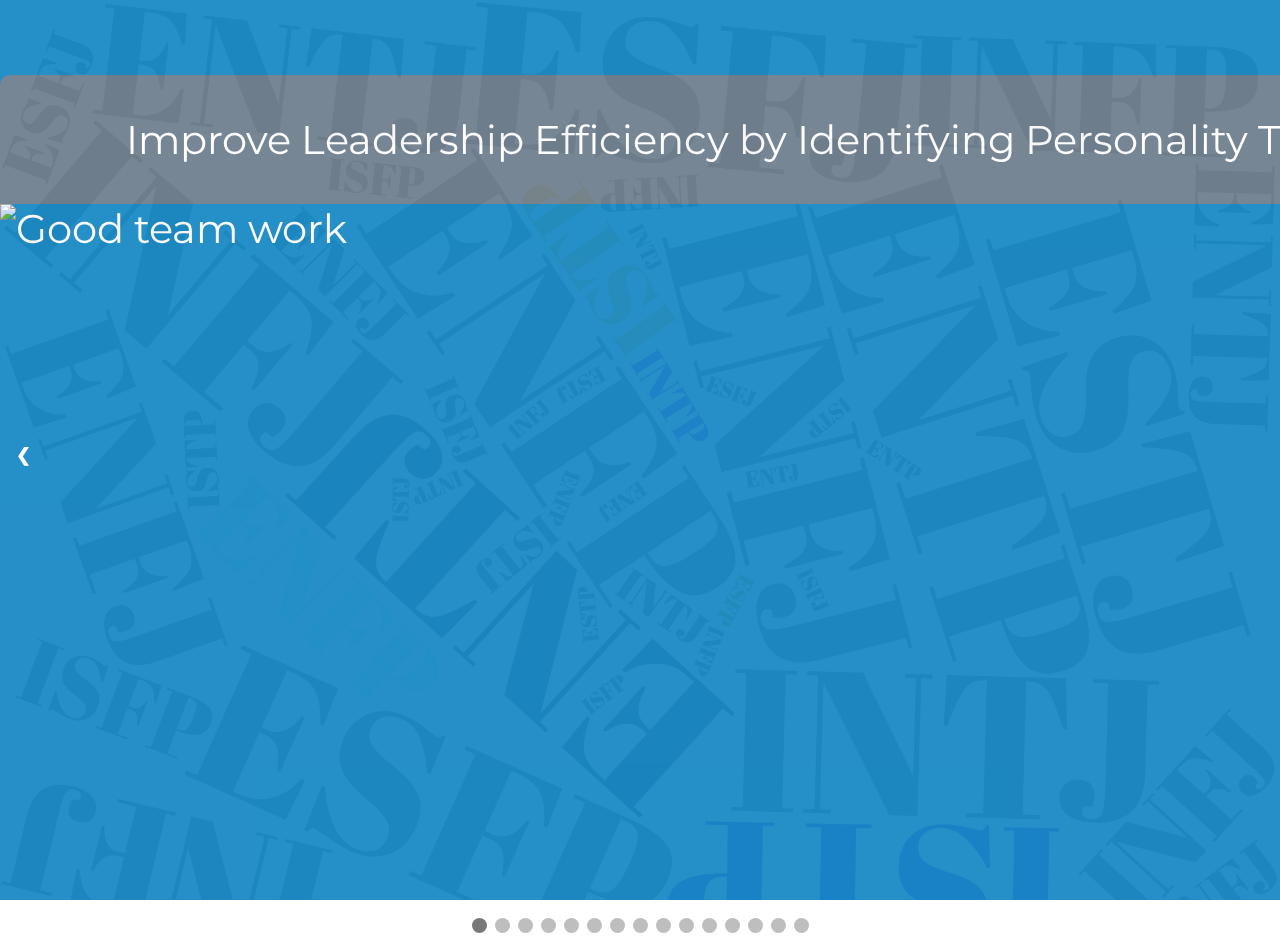
==== commit d43fb302: "Adds alt to images." ====
--- a/HTML/index.html
+++ b/HTML/index.html
@@ -37,7 +37,8 @@
           </div>
           <div class="row bottom">
             <img
-              src="https://www.ntaskmanager.com/wp-content/uploads/2018/06/5-tips-for-5star-team-management_blog-01.png" />
+              src="https://www.ntaskmanager.com/wp-content/uploads/2018/06/5-tips-for-5star-team-management_blog-01.png"
+              alt="Good team work" />
           </div>
         </div>
       </div>
@@ -45,27 +46,41 @@
       <div class="mySlides fade">
         <div class="page whats-mbti">
           <div class="row top">
-            What is MBTI?
-          </div>
-          <div class="row bottom">
-            <img src="https://blog.mapmyrun.com/wp-content/uploads/2018/06/UACF_Myers-Briggs_Chart5.jpg" />
-          </div>
-        </div>
-      </div>
-
-      <div class="mySlides fade">
+            <div class="wrapper">What is the M</div><span class="reveal-wrapper M hidden">
+              <span class="show-mbti M hidden">yers-</span>
+            </span>
+            <div class="wrapper B">B</div><span class="reveal-wrapper B hidden">
+              <span class="show-mbti B hidden">riggs&nbsp;</span>
+            </span>
+            <div class="wrapper">T</div><span class="reveal-wrapper T hidden">
+              <span class="show-mbti T hidden">ype&nbsp;</span>
+            </span>
+            <div class="wrapper">I</div><span class="reveal-wrapper I hidden">
+              <span class="show-mbti I hidden">ndicator</span>
+            </span>
+            <div class="wrapper Q">?</div>
+          </div>
+          <div class="row bottom">
+            <img src="https://blog.mapmyrun.com/wp-content/uploads/2018/06/UACF_Myers-Briggs_Chart5.jpg"
+              alt="Myers-Briggs preference pairs" />
+          </div>
+        </div>
+      </div>
+
+      <div class=" mySlides fade">
         <div class="page missing-link">
           <div class="column left">
-            <img src="images/tools.gif" />
+            <img src="images/tools.gif" alt="Tools" />
           </div>
           <div class="column divider">&#8594;</div>
           <div class="column middle">
             <img
-              src="https://image.spreadshirtmedia.com/image-server/v1/mp/designs/1015591921,width=178,height=178,version=1060910682/question-mark-yellow-adventuring-001.png" />
+              src="https://image.spreadshirtmedia.com/image-server/v1/mp/designs/1015591921,width=178,height=178,version=1060910682/question-mark-yellow-adventuring-001.png"
+              alt="What?" />
           </div>
           <div class="column divider">&#8592;</div>
           <div class="column right">
-            <img src="images/3515103.gif" />
+            <img src="images/3515103.gif" alt="People" />
           </div>
         </div>
       </div>
@@ -80,17 +95,19 @@
             </div>
             <div class="column right">
               <img
-                src="https://image.slidesharecdn.com/simpsonsmyers-briggs-090226082422-phpapp01/95/the-simpsons-myersbriggs-test-20-728.jpg?cb=1263501225" />
+                src="https://image.slidesharecdn.com/simpsonsmyers-briggs-090226082422-phpapp01/95/the-simpsons-myersbriggs-test-20-728.jpg?cb=1263501225"
+                alt="Sideshow Bob" />
             </div>
           </div>
           <div class="row bottom">
             <div class="column left">
               <img
-                src="https://image.slidesharecdn.com/simpsonsmyers-briggs-090226082422-phpapp01/95/the-simpsons-myersbriggs-test-34-728.jpg?cb=1263501225" />
+                src="https://image.slidesharecdn.com/simpsonsmyers-briggs-090226082422-phpapp01/95/the-simpsons-myersbriggs-test-34-728.jpg?cb=1263501225"
+                alt="Barney" />
             </div>
             <div class="column right">
-              <img
-                src="https://image.slidesharecdn.com/simpsonsmyers-briggs-090226082422-phpapp01/95/slide-38-1024.jpg" />
+              <img src="https://image.slidesharecdn.com/simpsonsmyers-briggs-090226082422-phpapp01/95/slide-38-1024.jpg"
+                alt="Ralph Wiggum" />
             </div>
           </div>
         </div>
@@ -103,15 +120,16 @@
           </div>
           <div class="row bottom">
             <div class="left">
-              <img src="images/0.jpg" />
-              <p class="copy">Hi, everyone! I’m a San Francisco native who attended Caltech in Pasadena and has spent
+              <img src="images/0.jpg" alt="Me" />
+              <p class="copy">Hi, everyone! I’m a San Francisco native who attended Caltech in Pasadena and has
+                spent
                 time all over the country. My favorite cities are San Francisco, Boston, Raleigh, and Denver. I am a
                 bootcamp veteran, having acquired a skill set in web development, and where I, amazingly, met Josh
                 Shaman who now works for Metis. I bike, play piano, and dance in my spare time.</p>
             </div>
             <div class="right">
-              &#8594; <span class="cat">?</span><span class="cat">?</span><span class="cat">?</span><span
-                class="cat">?</span>
+              &#8594; <span class="cat EI">?</span><span class="cat NS">?</span><span class="cat FT">?</span><span
+                class="cat JP">?</span>
             </div>
           </div>
         </div>
@@ -123,10 +141,10 @@
             Findng an MBTI dataset
           </div>
           <div class="row middle">
-            <img src="images/PersonalityCafe.png" />
-          </div>
-          <div class="row bottom">
-            <img src="images/Kaggle.png" />
+            <img src="images/PersonalityCafe.png" alt="Personality Cafe" />
+          </div>
+          <div class="row bottom">
+            <img src="images/Kaggle.png" alt="Kaggle" />
           </div>
         </div>
       </div>
@@ -134,14 +152,14 @@
       <div class="mySlides fade">
         <div class="page nlp">
           <div class="row top">
-            <img src="https://www.pythonprogramming.in/media/wysiwyg/pybanner.jpg" />
+            <img src="https://www.pythonprogramming.in/media/wysiwyg/pybanner.jpg" alt="Natural Language Processing" />
           </div>
           <div class="row bottom">
             <div class="left cell">
-              <img src="images/Screen Shot 2020-10-27 at 3.25.32 PM.png" />
+              <img src="images/Screen Shot 2020-10-27 at 3.25.32 PM.png" alt="spaCy" />
             </div>
             <div class="right cell">
-              <img src="images/Screen Shot 2020-10-27 at 3.29.24 PM.png" />
+              <img src="images/Screen Shot 2020-10-27 at 3.29.24 PM.png" alt="Natural Language Toolkit" />
             </div>
           </div>
         </div>
@@ -211,7 +229,7 @@
               <iframe src="pages/nltk_baseline.html"></iframe>
             </div>
             <div class="right cell">
-              <img src="images/posts by personality.svg" />
+              <img src="images/posts by personality.svg" alt="Distribution plot of posts by personality" />
             </div>
           </div>
         </div>
@@ -264,7 +282,7 @@
             New distribution plot for final settings
           </div>
           <div class="row bottom">
-            <img src="images/1000over.svg" />
+            <img src="images/1000over.svg" alt="distribution plot of over-sampled data set" />
           </div>
         </div>
       </div>
@@ -276,7 +294,8 @@
         </div>
         <div class="spinner fade">
           <img
-            src="https://external-content.duckduckgo.com/iu/?u=https%3A%2F%2Fshortpixel.com%2Fimg%2Fspinner2.gif&f=1&nofb=1" />
+            src="https://external-content.duckduckgo.com/iu/?u=https%3A%2F%2Fshortpixel.com%2Fimg%2Fspinner2.gif&f=1&nofb=1"
+            alt="Spinner" />
         </div>
         <div class="thinking fade">
           <div class="thought1 fade">Thinking...</div>
@@ -286,7 +305,7 @@
           <div class="thought5 fade">Okay. I have your answer.</div>
         </div>
         <audio controls style="display: none;">
-          <source src="audio/Processing R2D2.mp3" type="audio/mpeg" />
+          <source src="media/Processing R2D2.mp3" type="audio/mpeg" />
         </audio>
         <div class="prediction-result">
           <div>I predict that you are an</div>
@@ -300,14 +319,15 @@
       <div class="mySlides fade">
         <div class="page todo">
           <div class="column left">
-            <img src="https://medias1.prestastore.com/838558-pbig/to-do-list-in-your-back-office.jpg" />
+            <img src="https://medias1.prestastore.com/838558-pbig/to-do-list-in-your-back-office.jpg" alt="Todo list" />
           </div>
           <div class="column right">
             <div class="cell top">
               <u>Take aways:</u>
               <ul>
                 <li>Text processing models work better with larger bodies of text.</li>
-                <li>Introverts either like to post more than extroverts, they are more curious about themselves, or they
+                <li>Introverts either like to post more than extroverts, they are more curious about themselves, or
+                  they
                   would rather connect with others anonymously.</li>
               </ul>
             </div>
@@ -321,96 +341,6 @@
           </div>
         </div>
       </div>
-
-      <!-- <div class="mySlides fade">
-        <div class="page page15">
-          <div class="column left copy">
-            Though the model doesn't predict some personality types, it has an accuracy of 0.21, better than
-            guessing randomly.
-          </div>
-          <div class="column right">
-            <div class="title"> Metrics of a Multinomial Naive Bayes Classifier and the NLTK Pre-Processor</div>
-            <iframe src="pages/nltk_holdback_metrics.html"></iframe>
-          </div>
-        </div>
-      </div>
-
-      <div class="mySlides fade">
-        <div class="page page17">
-          <div class="column left copy">
-            You all probably know your MBTI scores.
-            When I trained models on post histories, I got reasonably goo accuracy score of 0.6. When I ran the
-            model on my validation set, I still got 0.6. When I ran it on single posts, the accuracy dropped to
-            0.2. While that's better than guessing randomly, there were some caategories that it never guessed
-            because there are so few data points, so I split the personalities into the components to create
-            groups that had more data points.
-          </div>
-        </div>
-      </div>
-
-      <div class="mySlides fade">
-        <div class="page page18">
-          <div>
-            <ul>
-              <li>Used spaCy</li>
-              <li>Used NLTK</li>
-              <li>What are my models?</li>
-              <li>LinearSVC - slower than MultinomialNB</li>
-              <li>Random Forest</li>
-              <li>Linear Reg</li>
-              <li>Logistic reg</li>
-              <li>Tree</li>
-              <li>SVC</li>
-              <li>GaussianNB (for continuous numerical variables) - not suited for model as it has a sparse
-                matrix. MultinomialNB is a better fit.
-              </li>
-              <li>NB - count all words, create probabilities, predict from sum of log of probabilities</li>
-              <li>GradientBoost</li>
-              <li>Model is better when not separating posts</li>
-            </ul>
-          </div>
-          <div>This is four.</div>
-        </div>
-      </div>
-
-      <div class="mySlides fade">
-        <div class="page page19">
-          <div>This is five.</div>
-          <li>Can you run model after vectorized?</li>
-          <li>Do you need to vectorize test data?</li>
-          <li>Model is much stronger when leaving posts combined per user. is this to be expected? Is it
-            reasonable to leave posts grouped this way</li>
-          <li>Does it still work when test set is split into individual posts. Investigate</li>
-          <li>What are other processing steps.</li>
-        </div>
-      </div>
-
-      <div class="mySlides fade">
-        <div class="page page20">
-          <div>Next steps:</div>
-          <ul>
-            <li>Remove non-meaningful words. e.g. the, a</li>
-            <li>Group words by meaning. e.g. Synonym finder</li>
-            <li>Basic word groupings. e.g. not</li>
-            <li>Remove URLs.</li>
-            <li>group posts by personality parameters</li>
-            <li>split posts into rows</li>
-            <li>run different models</li>
-            <li>Other</li>
-          </ul>
-        </div>
-      </div>
-
-      <div class="mySlides fade">
-        <div class="page page21">
-          <ul>
-            <li>Where you focus your attention – Extraversion (E) or Introversion (I)</li>
-            <li>The way you take in information – Sensing (S) or INtuition (N)</li>
-            <li>How you make decisions – Thinking (T) or Feeling (F)</li>
-            <li>How you deal with the world – Judging (J) or Perceiving (P)</li>
-          </ul>
-        </div>
-      </div> -->
 
       <!-- Next and previous buttons -->
       <a class="prev" onclick="plusSlides(-1)">&#10094;</a>
@@ -438,26 +368,53 @@
     </div>
     <!-- slideshow end -->
 
-    <!-- <div class="content">
+  </div>
+
+  <script src="https://cdnjs.cloudflare.com/ajax/libs/jquery/3.5.1/jquery.min.js"></script>
+  <script src="js/script.js"></script>
+</body>
+
+</html>
+
+<!-- <div class="mySlides fade">
+        <div class="page page15">
+          <div class="column left copy">
+            Though the model doesn't predict some personality types, it has an accuracy of 0.21, better than
+            guessing randomly.
+          </div>
+          <div class="column right">
+            <div class="title"> Metrics of a Multinomial Naive Bayes Classifier and the NLTK Pre-Processor</div>
+            <iframe src="pages/nltk_holdback_metrics.html"></iframe>
+          </div>
+        </div>
+      </div>
+
+      <div class="mySlides fade">
+        <div class="page page20">
+          <div>Next steps:</div>
+          <ul>
+            <li>Remove non-meaningful words. e.g. the, a</li>
+            <li>Group words by meaning. e.g. Synonym finder</li>
+            <li>Basic word groupings. e.g. not</li>
+            <li>Remove URLs.</li>
+            <li>group posts by personality parameters</li>
+            <li>split posts into rows</li>
+            <li>run different models</li>
+            <li>Other</li>
+          </ul>
+        </div>
+      </div>
+
+     <div class="content">
       <div class="page page22">
 
-
-        split by category to increase
-
-        undersampling or applying class weights
+        applying class weights
 
         grid search
         gradientboost
 
-
-        naive bayes
         xgboost
         randomforest
-
-        show results of all tried models - spacy, linearsvc, random forest, others
-
-        on initial nltk model, show results over val and holdback groups
-        show results for post history and single posts
 
         on initial nltk model, show myself - five categories
         - full personality
@@ -474,11 +431,4 @@
           features does not improve much. still a lot of 0.00 for precision. add final slide to take text input and
           predict personality. </div>
       </div>
-    </div> -->
-  </div>
-
-  <script src="https://cdnjs.cloudflare.com/ajax/libs/jquery/3.5.1/jquery.min.js"></script>
-  <script src="js/script.js"></script>
-</body>
-
-</html>+    </div> -->--- a/HTML/css/style.css
+++ b/HTML/css/style.css
@@ -1,522 +1,635 @@
 * {
-    background: transparent;
-    border: 0;
-    box-sizing: border-box;
-    font-size: 100%;
-    margin: 0;
-    outline: 0;
-    padding: 0;
-    vertical-align: baseline;
+  background: transparent;
+  border: 0;
+  box-sizing: border-box;
+  font-size: 100%;
+  margin: 0;
+  outline: 0;
+  padding: 0;
+  vertical-align: baseline;
 }
 
 img {
-    border-radius: 10px;
-    display: block;
-    margin: auto;
+  border-radius: 10px;
+  display: block;
+  margin: auto;
 }
 
 iframe {
-    border-radius: 10px;
-    display: block;
-    margin: auto;
+  border-radius: 10px;
+  display: block;
+  margin: auto;
 }
 
 .body-background {
-    /* https://www.wordclouds.com/ */
-    background-image: url('../images/wordcloud.jpg');
-    background-size: cover;
-    height: 100vh;
-    position: fixed;
-    width: 100%;
-    z-index: -10;
+  /* https://www.wordclouds.com/ */
+  background-image: url('../images/wordcloud.jpg');
+  background-size: cover;
+  height: 100vh;
+  position: fixed;
+  width: 100%;
+  z-index: -10;
 }
 
 .content-container {
-    background-color: #1a89c4;
-    height: 100vh;
-    opacity: 95%;
-    z-index: 1;
+  background-color: #1a89c4;
+  height: 100vh;
+  opacity: 95%;
+  z-index: 1;
 }
 
 .column {
-    display: inline-block;
-    width: 49%;
+  display: inline-block;
+  width: 49%;
 }
 
 .opener .top {
-    border-top-left-radius: 10px;
-    border-top-right-radius: 10px;
-    padding: 40px;
-    background-color: slategray;
-    text-align: center;
+  border-top-left-radius: 10px;
+  border-top-right-radius: 10px;
+  padding: 40px;
+  background-color: slategray;
+  text-align: center;
 }
 
 .opener img {
-    border-top-left-radius: 0px;
-    border-top-right-radius: 0px;
-    width: 100%;
-}
-
-.peter-principle img {
-    height: 800px;
+  border-top-left-radius: 0px;
+  border-top-right-radius: 0px;
+  width: 100%;
 }
 
 .new-tools .row {
-    height: 49%;
+  height: 49%;
 }
 
 .new-tools .column {
-    width: 49%;
+  width: 49%;
 }
 
 .new-tools .top .left .cell {
-    padding-left: 200px;
-    transform: translate(0, -175%);
+  padding-left: 200px;
+  transform: translate(0, -175%);
 }
 
 .new-tools img {
-    max-height: 400px;
-    max-width: 740px;
+  max-height: 400px;
+  max-width: 740px;
 }
 
 .whats-mbti .top {
-    text-align: center;
+  text-align: center;
 }
 
 .whats-mbti img {
-    max-height: 650px;
-    padding-top: 75px;
+  max-height: 650px;
+  padding-top: 75px;
 }
 
 .missing-link div {
-    display: inline-block;
-    height: 800px;
+  display: inline-block;
+  height: 800px;
 }
 
 .missing-link .divider {
-    font-size: 75px;
-    margin-left: -55px;
-    vertical-align: 375px;
-    width: 40px;
+  font-size: 75px;
+  margin-left: -55px;
+  vertical-align: 375px;
+  width: 40px;
 }
 
 .missing-link .left {
-    width: 600px;
+  width: 600px;
 }
 
 .missing-link .left img {
-    padding-top: 225px;
-    width: 600px;
+  padding-top: 225px;
+  width: 600px;
 }
 
 .missing-link .middle {
-    width: 180px;
+  width: 180px;
 }
 
 .missing-link .middle img {
-    padding-top: 325px;
+  padding-top: 325px;
 }
 
 .missing-link .right {
-    width: 600px;
+  width: 600px;
 }
 
 .missing-link .right img {
-    padding-top: 200px;
-    width: 600px;
+  padding-top: 200px;
+  width: 600px;
 }
 
 .tool div {
-    padding: 40px;
+  padding: 40px;
 }
 
 .tool .top {
-    text-align: center;
+  text-align: center;
 }
 
 .tool .left {
-    display: inline-block;
-    width: 700px;
+  display: inline-block;
+  width: 700px;
 }
 
 .tool .right {
-    color: #eee;
-    display: inline-block;
-    font-size: 110px;
-    transform: translate(0, -70%);
-    width: 700px;
+  color: #eee;
+  display: inline-block;
+  font-size: 110px;
+  transform: translate(0, -70%);
+  width: 700px;
 }
 
 .tool .copy {
-    font-size: 30px;
-    text-align: justify;
+  font-size: 30px;
+  text-align: justify;
 }
 
 .tool img {
-    float: left;
-    margin-right: 15px;
+  float: left;
+  margin-right: 15px;
 }
 
 .tool .cat {
-    background-color: #eee;
-    border-radius: 20px;
-    color: #111;
-    margin: 5px;
-    padding: 10px 20px;
+  background-color: #eee;
+  border-radius: 20px;
+  color: #111;
+  display: inline-block;
+  font-size: 90px;
+  margin: 5px;
+  padding: 10px 20px;
+  text-align: center;
+  width: 110px;
 }
 
 .personality-cafe .top {
-    margin-bottom: 75px;
-    padding: 40px;
-    text-align: center;
+  margin-bottom: 75px;
+  padding: 40px;
+  text-align: center;
 }
 
 .personality-cafe img {
-    margin: 20px auto;
-    width: 1000px;
+  margin: 20px auto;
+  width: 1000px;
 }
 
 .nlp .bottom img {
-    width: 500px;
+  width: 500px;
 }
 
 .nlp .cell {
-    display: inline-block;
-    width: 740px;
+  display: inline-block;
+  width: 740px;
 }
 
 .nlp .left {
-    margin-top: 100px;
+  margin-top: 100px;
 }
 
 .nlp .left img {
-    float: right;
-    margin-right: 50px;
+  float: right;
+  margin-right: 50px;
 }
 
 .nlp .right img {
-    float: left;
-    margin-left: 50px;
-    transform: translate(0, -100px);
+  float: left;
+  margin-left: 50px;
+  transform: translate(0, -100px);
 }
 
 .trying-classifiers .top {
-    padding: 40px;
-    text-align: center;
+  padding: 40px;
+  text-align: center;
 }
 
 .trying-classifiers table {
-    margin: 200px auto 0 auto;
+  margin: 200px auto 0 auto;
 }
 
 .trying-classifiers th {
-    border-bottom: 2px solid slategray;
-    width: 550px;
+  border-bottom: 2px solid slategray;
+  width: 550px;
 }
 
 .trying-classifiers .right {
-    text-align: center;
+  text-align: center;
 }
 
 .NLTK-process .top {
-    padding: 40px;
-    text-align: center;
+  padding: 40px;
+  text-align: center;
 }
 
 .NLTK-process .bottom {
-    display: inline-block;
-    transform: translate(300px, 150px);
+  display: inline-block;
+  transform: translate(300px, 150px);
 }
 
 .NLTK-baseline .top {
-    padding: 40px;
-    text-align: center;
+  padding: 40px;
+  text-align: center;
 }
 
 .NLTK-baseline .cell {
-    display: inline-block;
-    width: 740px;
+  display: inline-block;
+  width: 740px;
 }
 
 .NLTK-baseline iframe {
-    height: 500px;
-    width: 650px;
-}
-
-.NLTK-baseline .right {
-    transform: translate(0, 10px);
+  height: 500px;
+  width: 650px;
 }
 
 .NLTK-baseline img {
-    background-color: white;
+  height: 500px;
+}
+
+.NLTK-baseline img {
+  background-color: white;
 }
 
 .undersample .top {
-    padding: 40px;
-    text-align: center;
+  padding: 40px;
+  text-align: center;
 }
 
 .undersample .bottom div {
-    font-size: 24px;
-    padding: 20px;
-    text-align: center;
+  font-size: 24px;
+  padding: 20px;
+  text-align: center;
 }
 
 .undersample iframe {
-    height: 500px;
-    width: 650px;
+  height: 500px;
+  width: 650px;
 }
 
 .oversample .top .right {
-    transform: translate(125px, 0);
-    vertical-align: top;
+  transform: translate(125px, 0);
+  vertical-align: top;
 }
 
 .oversample .cell {
-    display: inline-block;
-    width: 740px;
+  display: inline-block;
+  width: 740px;
 }
 
 .oversample iframe {
-    height: 425px;
-    width: 600px;
+  height: 425px;
+  width: 600px;
 }
 
 .oversample .label {
-    color: #111;
-    position: absolute;
+  color: #111;
+  position: absolute;
 }
 
 .oversample .one {
-    left: 625px;
-    top: 100px;
+  left: 625px;
+  top: 100px;
 }
 
 .oversample .two {
-    left: 625px;
-    top: 535px;
+  left: 625px;
+  top: 535px;
 }
 
 .oversample .three {
-    left: 850px;
-    top: 535px;
+  left: 850px;
+  top: 535px;
 }
 
 .oversample-plot .top {
-    padding: 40px;
-    text-align: center;
+  padding: 40px;
+  text-align: center;
 }
 
 .oversample-plot .bottom {
-    margin-top: 75px;
+  margin-top: 75px;
 }
 
 .oversample-plot img {
-    background-color: white;
+  background-color: white;
 }
 
 .todo img {
-    width: 100%;
+  width: 100%;
 }
 
 .todo .right {
-    transform: translate(100px, 0);
-    vertical-align: top;
+  transform: translate(100px, 0);
+  vertical-align: top;
 }
 
 .todo .cell {
-    height: 440px;
+  height: 440px;
 }
 
 .predictor textarea,
 .predictor button {
-    display: block;
-    margin: auto;
+  display: block;
+  margin: auto;
 }
 
 .predictor textarea {
-    background-color: #eee;
-    border-radius: 20px;
-    height: 600px;
-    padding: 20px;
-    width: 1000px;
+  background-color: #eee;
+  border-radius: 20px;
+  height: 600px;
+  padding: 20px;
+  width: 1000px;
 }
 
 .predictor button {
-    background-color: silver;
-    border-radius: 10px;
-    margin: 20px auto;
-    padding: 10px;
+  background-color: silver;
+  border-radius: 10px;
+  margin: 20px auto;
+  padding: 10px;
 }
 
 .predictor button:hover {
-    cursor: pointer;
+  cursor: pointer;
 }
 
 .spinner {
-    display: none;
-    left: 750px;
-    margin-top: 300px;
+  display: none;
+  left: 750px;
+  margin-top: 300px;
 }
 
 .prediction-result {
-    display: none;
-    margin: 300px auto 0 auto;
+  display: none;
+  margin: 300px auto 0 auto;
 }
 
 .thinking div {
-    display: none;
-    position: fixed;
+  display: none;
+  position: fixed;
 }
 
 .thought1 {
-    left: 750px;
-    top: 250px;
+  left: 750px;
+  top: 250px;
 }
 
 .thought2 {
-    left: 500px;
-    top: 400px;
+  left: 500px;
+  top: 400px;
 }
 
 .thought3 {
-    left: 1200px;
-    top: 500px;
+  left: 1200px;
+  top: 500px;
 }
 
 .thought4 {
-    left: 200px;
-    top: 800px;
+  left: 500px;
+  top: 600px;
 }
 
 .thought5 {
-    left: 800px;
-    top: 700px;
+  left: 800px;
+  top: 700px;
 }
 
 .prediction-result div {
-    margin: 30px auto;
-    text-align: center;
+  margin: 30px auto;
+  text-align: center;
 }
 
 .prediction-result .cat {
-    background-color: #eee;
-    border-radius: 20px;
-    color: #111;
-    display: none;
-    margin: 5px;
-    padding: 10px 20px;
+  background-color: #eee;
+  border-radius: 20px;
+  color: #111;
+  display: none;
+  margin: 5px;
+  padding: 10px 20px;
 }
 
 /* slideshow begin */
 .slideshow-container {
-    color: #fff;
-    font-size: 40px;
-    font-family: 'Montserrat', sans-serif;
-    height: 900px;
-    margin: auto;
-    padding-top: 75px;
-    position: relative;
-    /* text-shadow: 2px 2px 2px #111; */
-    width: 1500px;
-    z-index: 10;
+  color: #fff;
+  font-size: 40px;
+  font-family: 'Montserrat', sans-serif;
+  height: 900px;
+  margin: auto;
+  padding-top: 75px;
+  position: relative;
+  /* text-shadow: 2px 2px 2px #111; */
+  width: 1500px;
+  z-index: 10;
 }
 
 /* Hide the images by default */
 .mySlides {
-    display: none;
+  display: none;
 }
 
 /* Next & previous buttons */
 .prev,
 .next {
-    cursor: pointer;
-    position: absolute;
-    top: 50%;
-    width: auto;
-    margin-top: -22px;
-    padding: 16px;
-    color: white;
-    font-weight: bold;
-    font-size: 18px;
-    transition: 0.6s ease;
-    border-radius: 0 3px 3px 0;
-    user-select: none;
+  cursor: pointer;
+  position: absolute;
+  top: 50%;
+  width: auto;
+  margin-top: -22px;
+  padding: 16px;
+  color: white;
+  font-weight: bold;
+  font-size: 18px;
+  transition: 0.6s ease;
+  border-radius: 0 3px 3px 0;
+  user-select: none;
 }
 
 /* Position the "next button" to the right */
 .next {
-    right: 0;
-    border-radius: 3px 0 0 3px;
+  right: 0;
+  border-radius: 3px 0 0 3px;
 }
 
 /* On hover, add a black background color with a little bit see-through */
 .prev:hover,
 .next:hover {
-    background-color: rgba(0, 0, 0, 0.8);
+  background-color: rgba(0, 0, 0, 0.8);
 }
 
 /* Caption text */
 .text {
-    color: #f2f2f2;
-    font-size: 15px;
-    padding: 8px 12px;
-    position: absolute;
-    bottom: 8px;
-    width: 100%;
-    text-align: center;
+  color: #f2f2f2;
+  font-size: 15px;
+  padding: 8px 12px;
+  position: absolute;
+  bottom: 8px;
+  width: 100%;
+  text-align: center;
 }
 
 /* Number text (1/3 etc) */
 .numbertext {
-    color: #f2f2f2;
-    font-size: 12px;
-    padding: 8px 12px;
-    position: absolute;
-    top: 0;
+  color: #f2f2f2;
+  font-size: 12px;
+  padding: 8px 12px;
+  position: absolute;
+  top: 0;
 }
 
 /* The dots/bullets/indicators */
 .dot {
-    cursor: pointer;
-    height: 15px;
-    width: 15px;
-    margin: 0 2px;
-    background-color: #bbb;
-    border-radius: 50%;
-    display: inline-block;
-    transition: background-color 0.6s ease;
+  cursor: pointer;
+  height: 15px;
+  width: 15px;
+  margin: 0 2px;
+  background-color: #bbb;
+  border-radius: 50%;
+  display: inline-block;
+  transition: background-color 0.6s ease;
 }
 
 .active,
 .dot:hover {
-    background-color: #717171;
+  background-color: #717171;
 }
 
 /* Fading animation */
 .fade {
-    -webkit-animation-name: fade;
-    -webkit-animation-duration: 1.5s;
-    animation-name: fade;
-    animation-duration: 1.5s;
+  -webkit-animation-name: fade;
+  -webkit-animation-duration: 1.5s;
+  animation-name: fade;
+  animation-duration: 1.5s;
 }
 
 @-webkit-keyframes fade {
-    from {
-        opacity: .4
-    }
-
-    to {
-        opacity: 1
-    }
+  from {
+    opacity: .4;
+  }
+
+  to {
+    opacity: 1;
+  }
 }
 
 @keyframes fade {
-    from {
-        opacity: .4
-    }
-
-    to {
-        opacity: 1
-    }
+  from {
+    opacity: .4;
+  }
+
+  to {
+    opacity: 1;
+  }
+}
+
+.rotateOut {
+  animation-name: rotateOut;
+  animation-duration: 0.5s;
+}
+
+@keyframes rotateOut {
+  from {
+    transform: rotate3d(0, 0, 0, 0deg);
+  }
+
+  to {
+    transform: rotate3d(0, 1, 0, 90deg);
+  }
+}
+
+.rotateIn {
+  animation-name: rotateIn;
+  animation-duration: 0.5s;
+  transition-timing-function: ease-in;
+}
+
+@keyframes rotateIn {
+  from {
+    transform: rotate3d(0, 1, 0, 90deg);
+  }
+
+  to {
+    transform: rotate3d(0, 1, 0, 0deg);
+  }
+}
+
+.hidden {
+  /* display: none; */
+  /* transform: scaleX(0); */
+  /* transform-origin: left; */
+  width: 0px;
+}
+
+.whats-mbti .reveal-wrapper {
+  display: inline-block;
+  /* margin-left: -4px; */
+}
+
+.whats-mbti .wrapper,
+.whats-mbti .show-mbti {
+  display: inline-block;
+  overflow: hidden;
+}
+
+.whats-mbti .wrapper {
+  margin-left: -11px;
+}
+
+.whats-mbti .show-mbti {
+  /* display: inline-block; */
+  text-align: left;
+  white-space: nowrap;
+}
+
+.revealM {
+  /* animation-name: reveal;
+  animation-duration: 1s;
+  transition-timing-function: ease-in; */
+  display: inline-block;
+  transition: width 1s;
+
+  width: 94px;
+}
+
+.revealB {
+  /* animation-name: reveal;
+  animation-duration: 1s;
+  transition-timing-function: ease-in; */
+  display: inline-block;
+  transition: width 1s;
+
+  width: 111px;
+}
+
+.revealT {
+  /* animation-name: reveal;
+  animation-duration: 1s;
+  transition-timing-function: ease-in; */
+  display: inline-block;
+  transition: width 1s;
+
+  width: 83px;
+}
+
+.revealI {
+  /* animation-name: reveal;
+  animation-duration: 1s;
+  transition-timing-function: ease-in; */
+  display: inline-block;
+  transition: width 1s;
+
+  width: 172px;
+}
+
+@keyframes reveal {
+  from {
+    transform: scaleX(0%);
+    /* display: none; */
+    width: 0%;
+  }
+
+  to {
+    transform: scaleX(100%);
+    /* display: inline-block; */
+    width: 10%;
+  }
 }